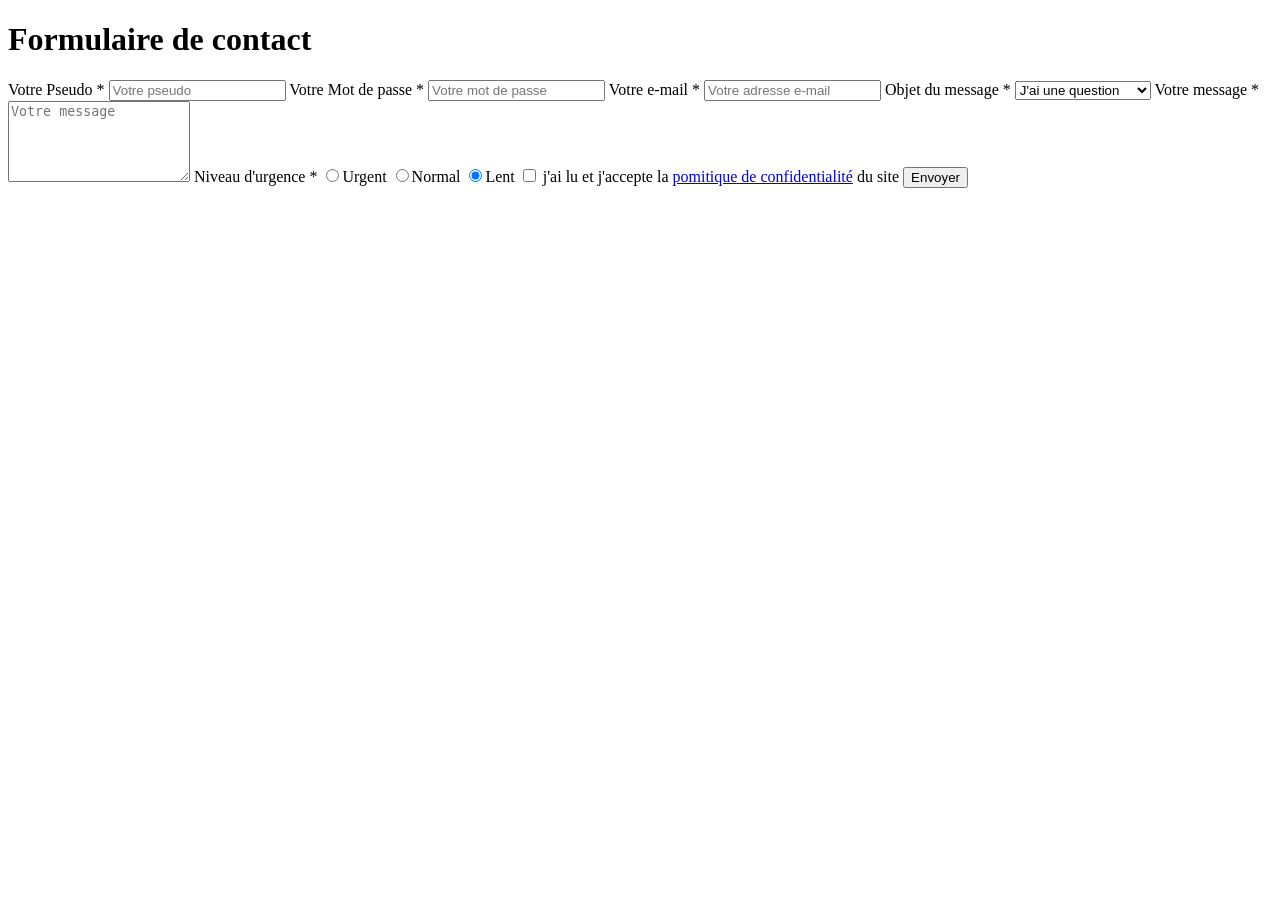
==== index.html @ ce5a1a1d "html" ====
<!DOCTYPE html>
<html lang="en">

<head>
    <meta charset="UTF-8">
    <meta name="viewport" content="width=device-width, initial-scale=1.0">
    <title>Formulaire de contact </title>
    <link rel="stylesheet" href="style.css">
</head>

<body>
    <h1>Formulaire de contact</h1>

    <form action="#" method="post">

        <label for="pseudo">Votre Pseudo *</label>
        <input type="text" id="pseudo" name="pseudo" placeholder="Votre pseudo">

        <label for="password">Votre Mot de passe *</label>
        <input type="password" id="password" name="password" placeholder="Votre mot de passe">

        <label for="email">Votre e-mail *</label>
        <input type="email" id="email" name="email" placeholder="Votre adresse e-mail">

        <label for="objet">Objet du message *</label>
        <select type="objet" id="objet" name="objet">
            <option value="question">J'ai une question</option>
            <option value="suggestion">J'ai une suggestion</option>
            <option value="problème">J'ai un problème</option>
            <option value="autre">autre</option>
        </select>

        <label for="message">Votre message *</label>
        <textarea id="message" name="message" placeholder="Votre message" rows="5"></textarea>

        <label>Niveau d'urgence *</label>
        <input type="radio" id="urgent" name="urgence" requierd>Urgent
        <input type="radio" id="normal" name="urgence"requierd>Normal
        <input type="radio" id="lent" name="urgence" checked requierd>Lent

        <input type="checkbox" id="confidentialite" name="confidentialite" required>
        <label for="confidentialite">j'ai lu et j'accepte la <a href="#">pomitique de confidentialité</a> du site</label>

        <button type="submit">Envoyer</button>




</body>

</html>
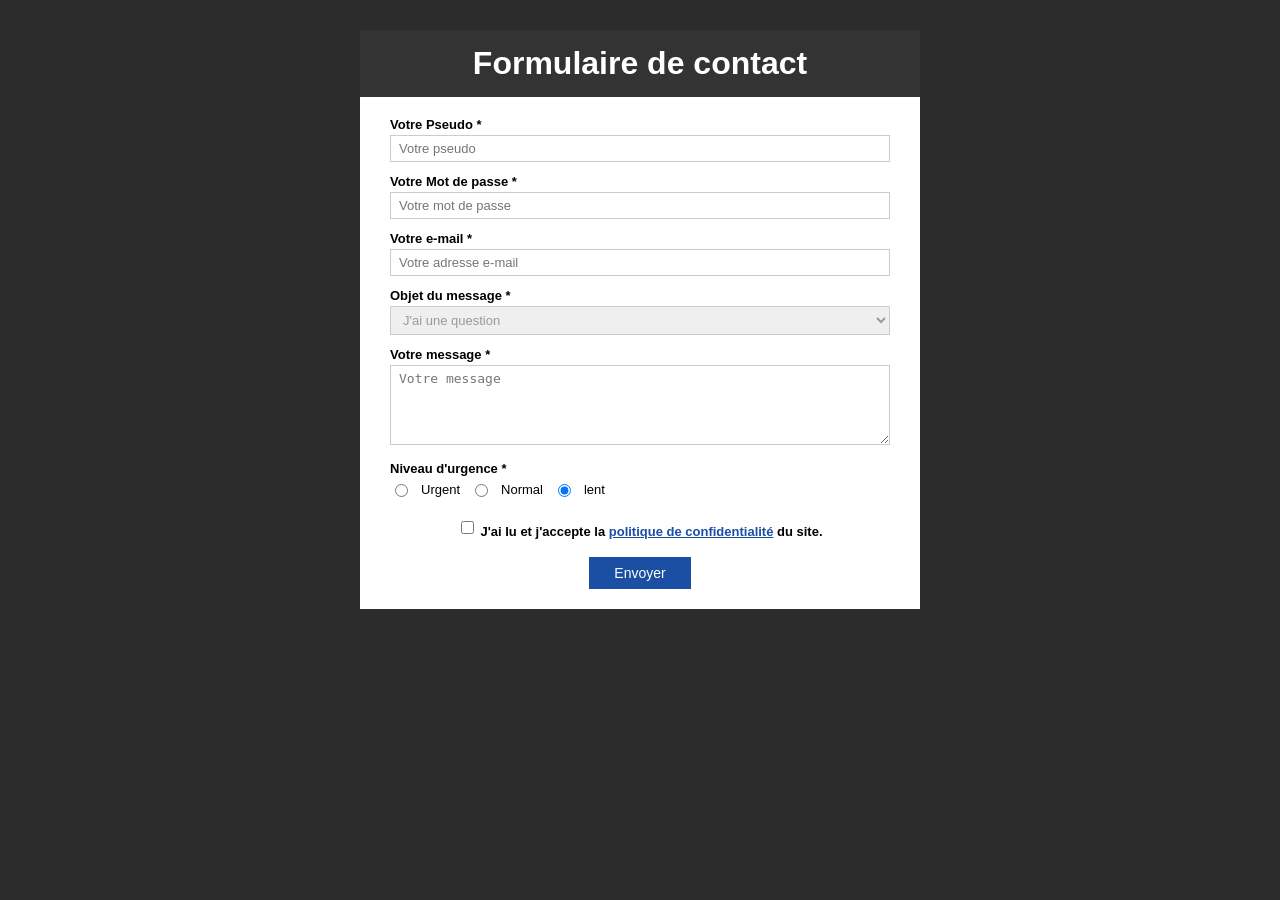
==== commit c2c215ab: "modification css" ====
--- a/index.html
+++ b/index.html
@@ -1,50 +1,64 @@
 <!DOCTYPE html>
-<html lang="en">
+<html lang="fr">
 
 <head>
     <meta charset="UTF-8">
-    <meta name="viewport" content="width=device-width, initial-scale=1.0">
-    <title>Formulaire de contact </title>
+    <title>Formulaire de contact</title>
     <link rel="stylesheet" href="style.css">
 </head>
 
 <body>
-    <h1>Formulaire de contact</h1>
 
-    <form action="#" method="post">
+    <div class="formulaire-container">
 
-        <label for="pseudo">Votre Pseudo *</label>
-        <input type="text" id="pseudo" name="pseudo" placeholder="Votre pseudo">
+        <h1>Formulaire de contact</h1>
 
-        <label for="password">Votre Mot de passe *</label>
-        <input type="password" id="password" name="password" placeholder="Votre mot de passe">
+        <form action="#" method="post">
 
-        <label for="email">Votre e-mail *</label>
-        <input type="email" id="email" name="email" placeholder="Votre adresse e-mail">
+            <label for="pseudo">Votre Pseudo *</label>
+            <input type="text" id="pseudo" name="pseudo" placeholder="Votre pseudo" required>
 
-        <label for="objet">Objet du message *</label>
-        <select type="objet" id="objet" name="objet">
-            <option value="question">J'ai une question</option>
-            <option value="suggestion">J'ai une suggestion</option>
-            <option value="problème">J'ai un problème</option>
-            <option value="autre">autre</option>
-        </select>
+            <label for="password">Votre Mot de passe *</label>
+            <input type="password" id="password" name="password" placeholder="Votre mot de passe" required>
 
-        <label for="message">Votre message *</label>
-        <textarea id="message" name="message" placeholder="Votre message" rows="5"></textarea>
+            <label for="email">Votre e-mail *</label>
+            <input type="email" id="email" name="email" placeholder="Votre adresse e-mail" required>
 
-        <label>Niveau d'urgence *</label>
-        <input type="radio" id="urgent" name="urgence" requierd>Urgent
-        <input type="radio" id="normal" name="urgence"requierd>Normal
-        <input type="radio" id="lent" name="urgence" checked requierd>Lent
+            <label for="objet">Objet du message *</label>
+            <select id="objet" name="objet" required>
+                <option value="question">J'ai une question</option>
+                <option value="suggestion">Je fais une suggestion</option>
+                <option value="probleme">Je rencontre un problème</option>
+                <option value="autre">Autre</option>
+            </select>
 
-        <input type="checkbox" id="confidentialite" name="confidentialite" required>
-        <label for="confidentialite">j'ai lu et j'accepte la <a href="#">pomitique de confidentialité</a> du site</label>
+            <label for="message">Votre message *</label>
+            <textarea id="message" name="message" placeholder="Votre message" required></textarea>
 
-        <button type="submit">Envoyer</button>
+            <label>Niveau d'urgence *</label>
+            <div class="radio-groupe">
+                <input type="radio" id="urgent" name="urgence" value="urgent" required>
+                <label for="urgent">Urgent</label>
 
+                <input type="radio" id="normal" name="urgence" value="normal">
+                <label for="normal">Normal</label>
 
+                <input type="radio" id="lent" name="urgence" value="lent" checked>
+                <label for="lent">lent</label>
+            </div>
 
+            <div class="checkbox-ligne">
+                <input type="checkbox" id="confidentialite" name="confidentialite" required>
+                <label for="confidentialite">
+                    J'ai lu et j'accepte la <a href="#">politique de confidentialité</a> du site.
+                </label>
+            </div>
+
+            <button type="submit">Envoyer</button>
+
+        </form>
+
+    </div>
 
 </body>
 
--- a/style.css
+++ b/style.css
@@ -0,0 +1,94 @@
+body {
+    font-family: Arial, sans-serif;
+    background-color: #2c2c2c;
+    margin: 0;
+    padding: 30px;
+    display: flex;
+    justify-content: center;
+}
+
+.formulaire-container {
+    background-color: white;
+    padding: 20px 30px;
+    width: 100%;
+    max-width: 500px;
+}
+
+h1 {
+    text-align: center;
+    background-color: #333;
+    color: white;
+    padding: 15px;
+    margin: -20px -30px 20px -30px;
+}
+
+label {
+    display: block;
+    font-weight: bold;
+    font-size: 13px;
+    margin-top: 12px;
+    margin-bottom: 3px;
+}
+
+input[type="text"],
+input[type="password"],
+input[type="email"],
+select,
+textarea {
+    width: 100%;
+    padding: 5px 8px;
+    border: 1px solid #ccc;
+    font-size: 13px;
+    color: #999;
+    box-sizing: border-box;
+}
+
+textarea {
+    height: 80px;
+    resize: vertical;
+}
+
+.radio-groupe {
+    display: flex;
+    align-items: center;
+    gap: 10px;
+    margin-top: 5px;
+}
+
+.radio-groupe label {
+    font-weight: normal;
+    margin: 0;
+}
+
+.checkbox-ligne {
+    display: flex;
+    align-items: center;
+    justify-content: center;
+    margin-top: 15px;
+    font-size: 13px;
+    text-align: center;
+}
+
+.checkbox-ligne input {
+    margin-right: 6px;
+}
+
+.checkbox-ligne a {
+    color: #1a4fa3;
+    font-weight: bold;
+}
+
+button {
+    display: block;
+    margin: 15px auto 0;
+    padding: 8px 25px;
+    background-color: #1a4fa3;
+    color: white;
+    border: none;
+    font-size: 14px;
+    cursor: pointer;
+}
+
+button:hover {
+    background-color: #153d82;
+}
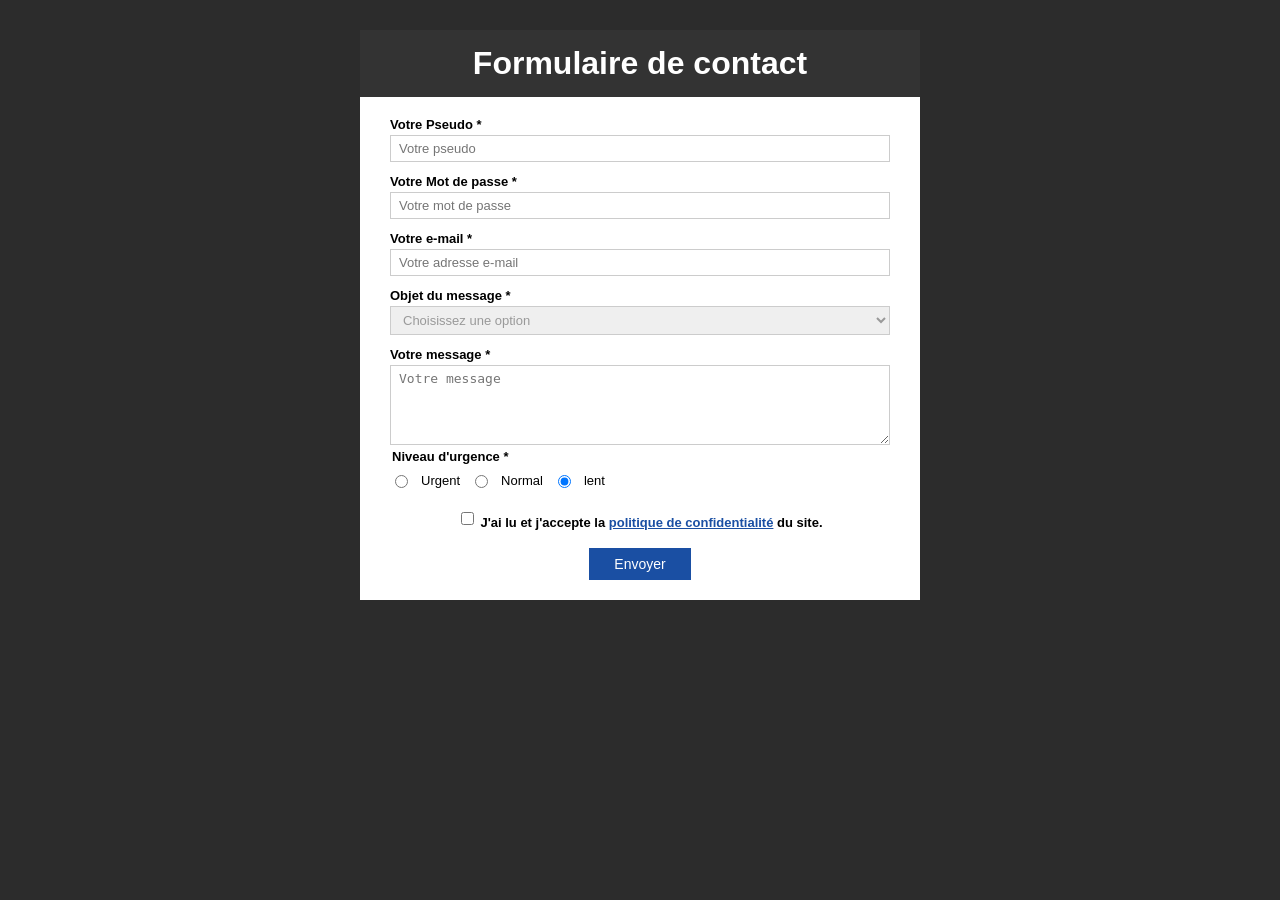
==== commit dfd89813: "corection norme wcag2.0aa" ====
--- a/index.html
+++ b/index.html
@@ -26,6 +26,7 @@
 
             <label for="objet">Objet du message *</label>
             <select id="objet" name="objet" required>
+                <option value="">Choisissez une option</option>
                 <option value="question">J'ai une question</option>
                 <option value="suggestion">Je fais une suggestion</option>
                 <option value="probleme">Je rencontre un problème</option>
@@ -35,17 +36,20 @@
             <label for="message">Votre message *</label>
             <textarea id="message" name="message" placeholder="Votre message" required></textarea>
 
-            <label>Niveau d'urgence *</label>
-            <div class="radio-groupe">
-                <input type="radio" id="urgent" name="urgence" value="urgent" required>
-                <label for="urgent">Urgent</label>
+            <fieldset class="urgence-fieldset">
+                <legend class="urgence-legend">Niveau d'urgence *</legend>
 
-                <input type="radio" id="normal" name="urgence" value="normal">
-                <label for="normal">Normal</label>
+                <div class="radio-groupe">
+                    <input type="radio" id="urgent" name="urgence" value="urgent" required>
+                    <label for="urgent">Urgent</label>
 
-                <input type="radio" id="lent" name="urgence" value="lent" checked>
-                <label for="lent">lent</label>
-            </div>
+                    <input type="radio" id="normal" name="urgence" value="normal">
+                    <label for="normal">Normal</label>
+
+                    <input type="radio" id="lent" name="urgence" value="lent" checked>
+                    <label for="lent">lent</label>
+                </div>
+            </fieldset>
 
             <div class="checkbox-ligne">
                 <input type="checkbox" id="confidentialite" name="confidentialite" required>
--- a/style.css
+++ b/style.css
@@ -91,4 +91,17 @@
 
 button:hover {
     background-color: #153d82;
+}
+
+.urgence-fieldset {
+    border: none;
+    padding: 0;
+    margin: 0;
+}
+
+.urgence-legend {
+    font-weight: bold;
+    font-size: 13px;
+    margin-top: 12px;
+    margin-bottom: 3px;
 }
